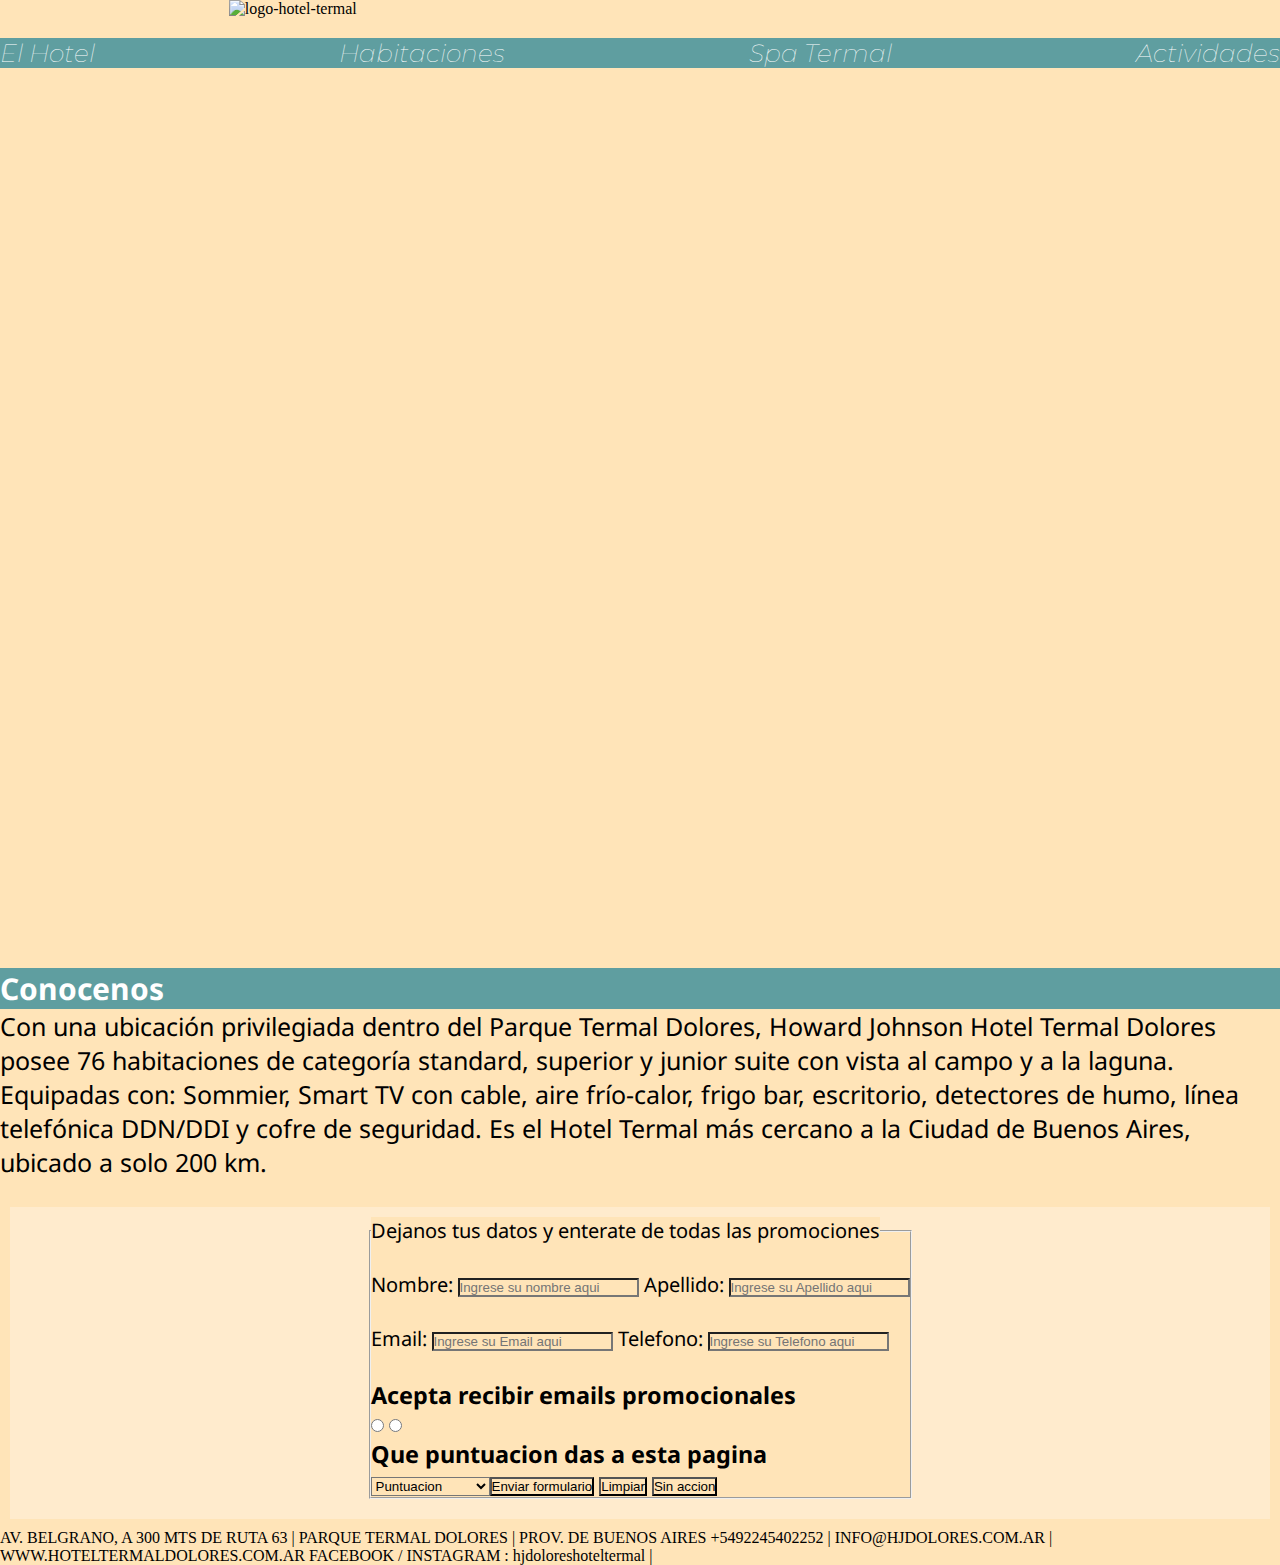
==== 1Index.html @ 066205ba "https://github.com/learostagno/HotelTermalDolores-RostagnoLeandro.git" ====
<!DOCTYPE html> <!-- DOCTYPER determina el tipo de documento, en este caso html-->
<html lang="es"> <!--determina el lenguaje-->
<head> <!-- Etiquetas que brindan informacion para desarrolladores y/o buscadores-->
    <meta charset="UTF-8"> <!--Conjunto de caracteres que vamos a utilizar por cada idioma (regiones)-->
    <meta http-equiv="X-UA-Compatible" content="IE=edge"> <!-- Determina la compatibilidad de distintos tipos de buscadores -->
    <meta name="viewport" content="width=device-width, initial-scale=1.0"> <!--Responsividad adaptable a distintos dispositivos-->
    <title>Document</title> <!--Titulo de nuestro documento -->
    <link rel="stylesheet" href="style.css">
    <link rel="shortcut icon" href="Imagenes/LOGO HOTEL.png">
    <link rel="preconnect" href="https://fonts.googleapis.com">
    <link rel="preconnect" href="https://fonts.gstatic.com" crossorigin>
    <link rel="preconnect" href="https://fonts.googleapis.com">
    <link rel="preconnect" href="https://fonts.gstatic.com" crossorigin>
    <link href="https://fonts.googleapis.com/css2?family=Montserrat:wght@600;800&display=swap" rel="stylesheet">
    <link rel="preconnect" href="https://fonts.googleapis.com">
    <link rel="preconnect" href="https://fonts.gstatic.com" crossorigin>
    <link href="https://fonts.googleapis.com/css2?family=Noto+Sans&display=swap" rel="stylesheet">

</head> <!-- Finaliza la etiqueta head -->
<body>
    <!-- Dentro de estas etiquetas, vemos el contenido completo de nuestra pagina / sitioweb -->
<header >

<nav class="headerleft">
    <div class="logo_hotel_caja">
        <img class="logo_hotel_subcaja" src="imagenes/LOGO HOTEL.png" width="500"  alt="logo-hotel-termal">  
    </div>
  
    <div class="logo_hotel_reserva">
        <img src="imagenes/Rererva ahora.png"alt="logo-hotel-termal">  
    </div>
</nav>

    <nav class="nav">
        <a class="nav_a" href="2elhotel.html">El Hotel</a>
        <a class="nav_a" href="3habitaciones.html">Habitaciones</a>
        <a class="nav_a" href="4spatermal.html">Spa Termal</a>
        <a class="nav_a" href="5actividades.html">Actividades</a>
    </nav>
</header>

<section>
    <div class="fondovideo">
        <iframe  class="video_back" width="560" height="300" src="https://www.youtube.com/embed/_9W0zaZW1eE" title="YouTube video player" frameborder="0" allow="accelerometer; autoplay; clipboard-write; encrypted-media; gyroscope; picture-in-picture" allowfullscreen></iframe>
    </div>
</section>

<section class="Grilla_titulos_y_parrafo">  
    <h1 class="Titulos"> Conocenos</h1> <!-- Subtitulo -->
        <p class="parrafo1">Con una ubicación privilegiada dentro del Parque Termal Dolores, Howard Johnson Hotel Termal Dolores posee 76 habitaciones de categoría standard, superior y junior suite con vista al campo y a la laguna. Equipadas con: Sommier, Smart TV con cable, aire frío-calor, frigo bar, escritorio, detectores de humo, línea telefónica DDN/DDI y cofre de seguridad.
        Es el Hotel Termal más cercano a la Ciudad de Buenos Aires, ubicado a solo 200 km.</p>
<br>
</section>

<footer >
    <form class="Formulario">
        <fieldset>
            <legend> Dejanos tus datos y enterate de todas las promociones</legend>
            <br>
            <label for="Nombre_Apellido"> Nombre:</label>
            <input type="text"name="Nombre_Apellido" placeholder="Ingrese su nombre aqui">
            <label for="Nombre_Apellido"> Apellido:</label>
            <input type="text"name="Nombre_Apellido" placeholder="Ingrese su Apellido aqui"><br><br>
            <label for="Email"> Email:</label>
            <input type="text"name="Email" placeholder="Ingrese su Email aqui">
            <label for="Telefono"> Telefono:</label>
            <input type="text"name="Telefono" placeholder="Ingrese su Telefono aqui"><br><br>
            <h3>Acepta recibir emails promocionales</h3>
            <input type="radio" name="Si" value="si">
            <input type="radio" name="No" value="No">
            <h3>Que puntuacion das a esta pagina</h3>
            <select name="Puntuacion">
            <option>Puntuacion</option>
            <option value="1"> 1 -MALO </option>
            <option value="2"> 2 -REGULAR </option>
            <option value="3"> 3 -BUENO </option>
            <option value="4"> 4 -MUY BUENO </option>
                <input type="submit" value="Enviar formulario">
                <input type="reset" value="Limpiar">
                <input type="button" value="Sin accion">
        </fieldset>
    </form>
    
</footer>

<aside class="publicidad">AV. BELGRANO, A 300 MTS DE RUTA 63  | PARQUE TERMAL DOLORES  | PROV. DE BUENOS AIRES
    +5492245402252 | INFO@HJDOLORES.COM.AR  | WWW.HOTELTERMALDOLORES.COM.AR  
     FACEBOOK / INSTAGRAM  : hjdoloreshoteltermal |</aside>
</body>
</html> <!-- Final de todo -->
---- style.css ----
*{
    padding: 0;
    margin: 0;
    background: rgb(255, 228, 184);
    text-decoration:none;
}

.headerleft{
    display: grid;
    grid-template-columns: auto auto ;
}

.logo_hotel_subcaja{
    display: flex;
    margin:auto;
    justify-content: center;
    flex-wrap: nowrap;
    margin-bottom: 20px;
    align-items: center;
}
.logo_hotel_reserva{
    display: flex;
    justify-content: center;
    flex-wrap: nowrap;
    align-items: center;
  
}
.nav{
    display: grid;
    grid-template-columns: auto auto auto auto;
    align-items: center;
    justify-content: space-between;
    font-family: 'Montserrat', sans-serif;
    font-style: normal;
    font-weight: lighter;
    background: cadetblue;
    color: rgb(255, 255, 255);
}

.nav_a{
    display: flex;
    justify-content: center;
    color: black;
    font-size:40px;
    font-style: oblique;
    background: cadetblue;
    color: rgb(255, 255, 255);
}

.fondovideo{
    display: grid;
    grid-template-columns: auto;
    background: black;
}

.video_back{
    display: flex;
    height: 100vh;
    width: 100vw;
    align-items: center;
    margin: auto;
    justify-content: center;
}
.Grilla_titulos_y_parrafo{
    display: grid;
    grid-template-columns: auto;
    grid-template-rows: auto auto;
}
.Grilla_titulos_y_parrafo1{
    display: grid;
    grid-template-columns: auto;
    grid-template-rows: auto auto;
}

.Titulos{
    display: flex;
    justify-content: flex-start;
    font-size: 55px;
    font-family: 'Noto Sans', sans-serif; 
    background: cadetblue;
    color: rgb(255, 255, 255);
}

.parrafo1{    
    display: flex;
    justify-content: flex-start;
    font-size: 25px;
    font-family: 'Noto Sans', sans-serif; 
    border: 25px cornsilk;
}

.Subtitulos_e_imagenes{
    display: grid;
    grid-template-columns: auto auto;
    padding: auto;
    margin: 20px;
    font-size: 30px;
    font-family: 'Noto Sans', sans-serif; 
    font-style: italic;
}
.textotitulohabitacion{
    display: flex;
    justify-content: center;
    font-size: 30px;
}
.Titulohabitacion{
    display: flex;
    justify-content: center;
    flex-direction: column;
    margin:10;
    border: 100px solid transparent;
}

.listadoactividades{
    font-size: 30px;
    font-family: 'Noto Sans', sans-serif; 
    font-style: italic;
    margin: 20px;
    justify-content: space-between 100px
}

.Imagen1{
    border-radius: 10%;
    padding-right: 10px;
}

.Formulario{
    display: flex;
    background-color: blanchedalmond;
    margin-top: 100px;
    justify-content: center;
    padding: 10px 50px 20px;
    margin: 10px;
    align-items: center;
    font-family: 'Noto Sans', sans-serif;
    font-size: 20px;
}

.publicidad{
    display: flex;
    justify-content: center;
    justify-items: center;
    align-items: center;
}

/* Aca modifico a una medida */

@media only screen and (max-width: 1300px) {
    *{
        padding: 0;
        margin: 0;
        background: rgb(255, 228, 184);
        text-decoration:none;
    }
    .logo_hotel_subcaja{
        display: flex;
        width: 35%;
        margin:auto;
        justify-content: center;
        flex-wrap: nowrap;
        margin-bottom: 20px;
        align-items: center;
    }

    .logo_hotel_reserva{
        display: none; 
    }

    .nav_a{
        display: flex;
        justify-content: center;
        color: black;
        font-size:25px;
        font-style: oblique;
        background: cadetblue;
        color: rgb(255, 255, 255);
    }

    .Titulos{
        display: flex;
        justify-content: flex-start;
        font-size: 30px;
        font-family: 'Noto Sans', sans-serif; 
        background: cadetblue;
        color: rgb(255, 255, 255);
    }

    .Subtitulos_e_imagenes{
        display: grid;
        grid-template-columns: auto auto;
        padding: auto;
        margin: 20px;
        font-size: 20px;
        font-family: 'Noto Sans', sans-serif; 
        font-style: italic;
        }
    
        .textotitulohabitacion{
        display: flex;
        justify-content: center;
        font-size: 20px;
        }
    
        .Titulohabitacion{
        display: inline;
        justify-content: center;
        flex-direction: column;
        margin:10px;
        border: 10px solid transparent;
        }
    
        .Imagen1{
        display: flex;
        justify-content:   center ;
        width: 70%;
        height: 50%;
        border-radius: 10%;
        padding-right: 10px;
        }

}

/* Aca modifico a otra medida */

@media only screen and (max-width: 800px) {
    *{
        padding: 0;
        margin: 0;
        background: rgb(255, 228, 184);
        text-decoration:none;
    }

    .headerleft{
        display: grid;
        grid-template-columns: auto auto ;
    }

    .logo_hotel_subcaja{
        display: flex;
        width: 35%;
        margin:auto;
        justify-content: center;
        flex-wrap: nowrap;
        margin-bottom: 20px;
        align-items: center;
    }

    .logo_hotel_reserva{
        display: none; 
    }
    
    .nav_a{
        display: flex;
        justify-content: center;
        color: black;
        font-size:15px;
        font-style: oblique;
        background: cadetblue;
        color: rgb(255, 255, 255);
    }

    .fondovideo{
        display: grid;
        grid-template-columns: auto;
        background: rgba(0, 0, 0, 0.438);
    }
    
    .video_back{
        display: flex;
        height: 100%;
        width: 100%;
        align-items: center;
        margin: auto;
        justify-content: center;
    }

    .Titulos{
        display: flex;
        justify-content: flex-start;
        font-size: 15px;
        font-family: 'Noto Sans', sans-serif; 
        background: cadetblue;
        color: rgb(255, 255, 255);
    }

    
    .parrafo1{    
    display: flex;
    justify-content: flex-start;
    font-size: 12px;
    font-family: 'Noto Sans', sans-serif; 
    border: 25px cornsilk;
    }

    .Subtitulos_e_imagenes{
    display: grid;
    grid-template-columns: auto auto;
    padding: auto;
    margin: 20px;
    font-size: 10px;
    font-family: 'Noto Sans', sans-serif; 
    font-style: italic;
    }

    .textotitulohabitacion{
    display: flex;
    justify-content: center;
    font-size: 10px;
    }

    .Titulohabitacion{
    display: inline;
    justify-content: center;
    flex-direction: column;
    margin:10px;
    border: 10px solid transparent;
    }

    .Imagen1{
    display: flex;
    justify-content:   center ;
    width: 40%;
    height: 50%;
    border-radius: 10%;
    padding-right: 10px;
    }

.listadoactividades{
    font-size: 10px;
    font-family: 'Noto Sans', sans-serif; 
    font-style: italic;
    margin: 20px;
    justify-content: space-between 100px
}

.Formulario{
    display: flex;
    background-color: blanchedalmond;
    margin-top: 100px;
    justify-content: center;
    padding: 10px 30px 20px;
    margin: 10px;
    align-items: center;
    font-family: 'Noto Sans', sans-serif;
    font-size: 10px;
}

.publicidad{
    display: flex;
    font-size: small;
    justify-content: center;
    justify-items: center;
    align-items: center;
}
/* El porque de dos es debido a que me quedan espacios en mi web y prefiero que este completa */

}
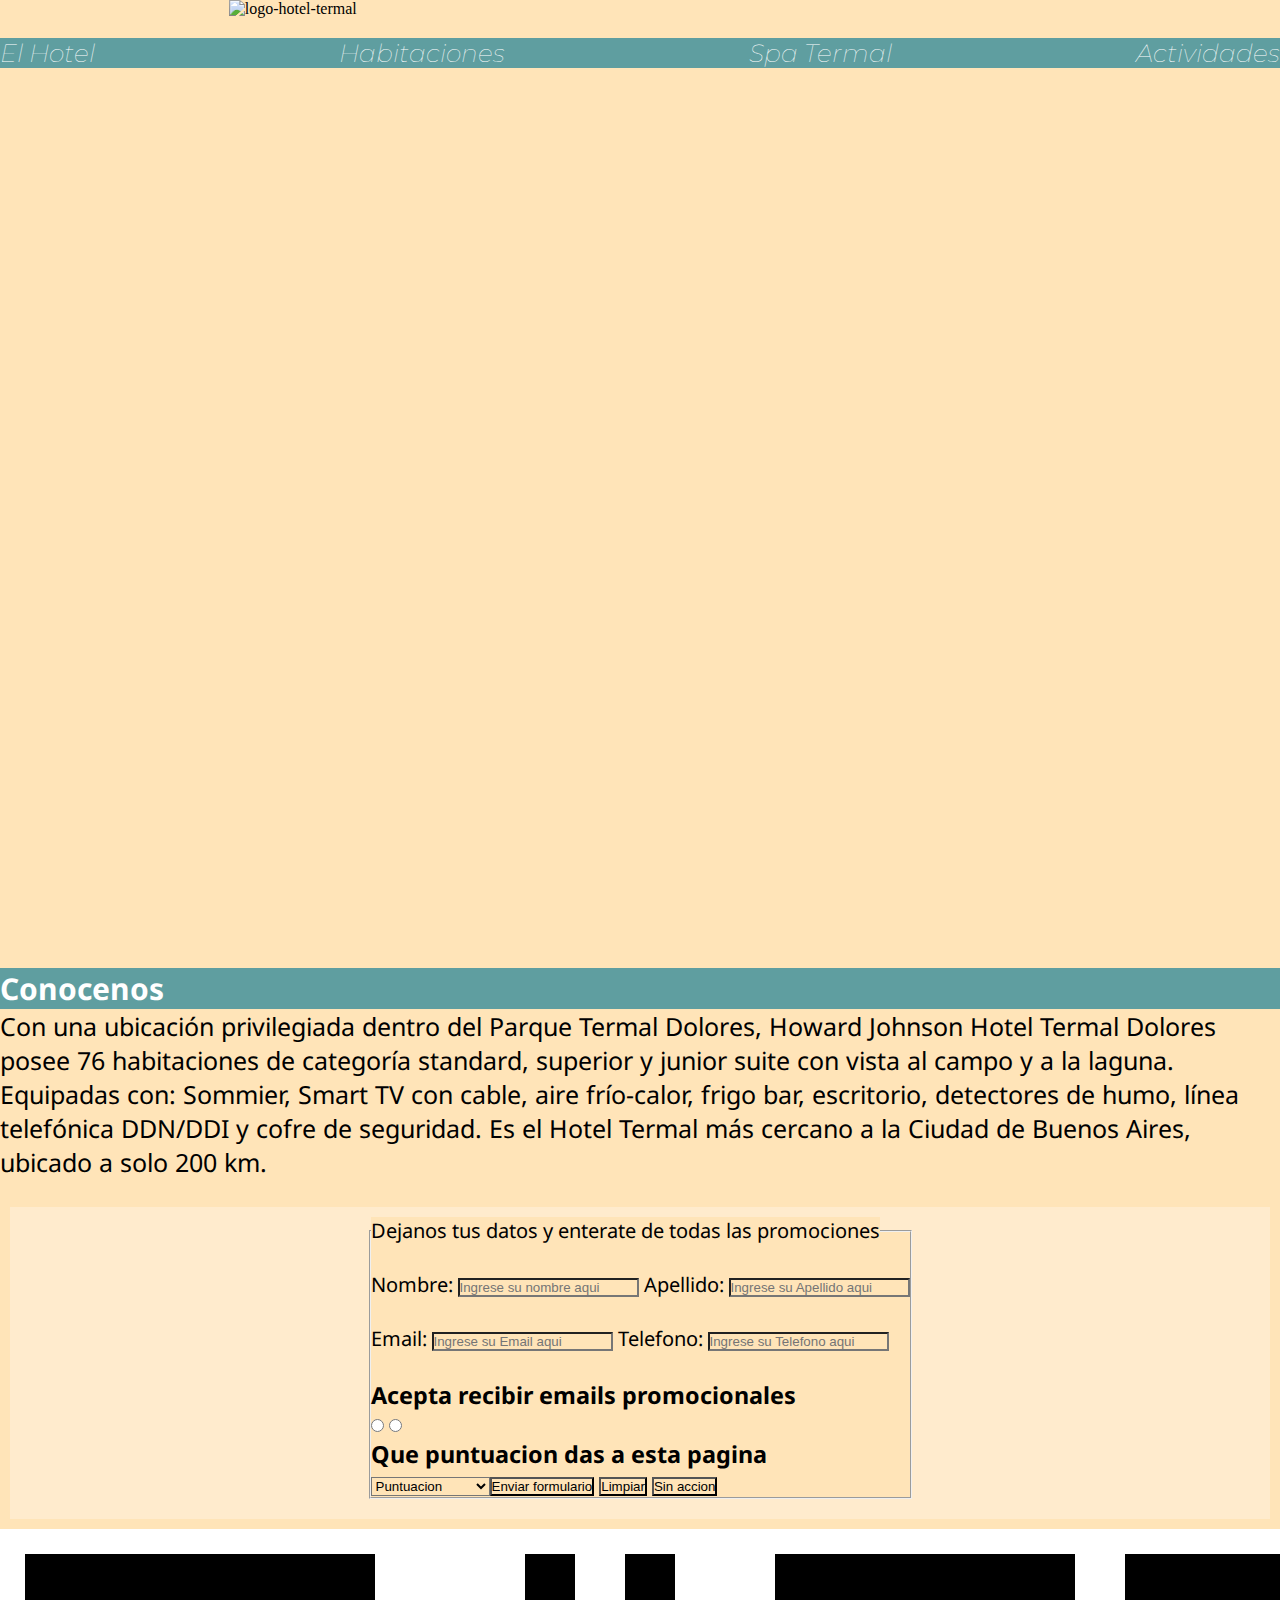
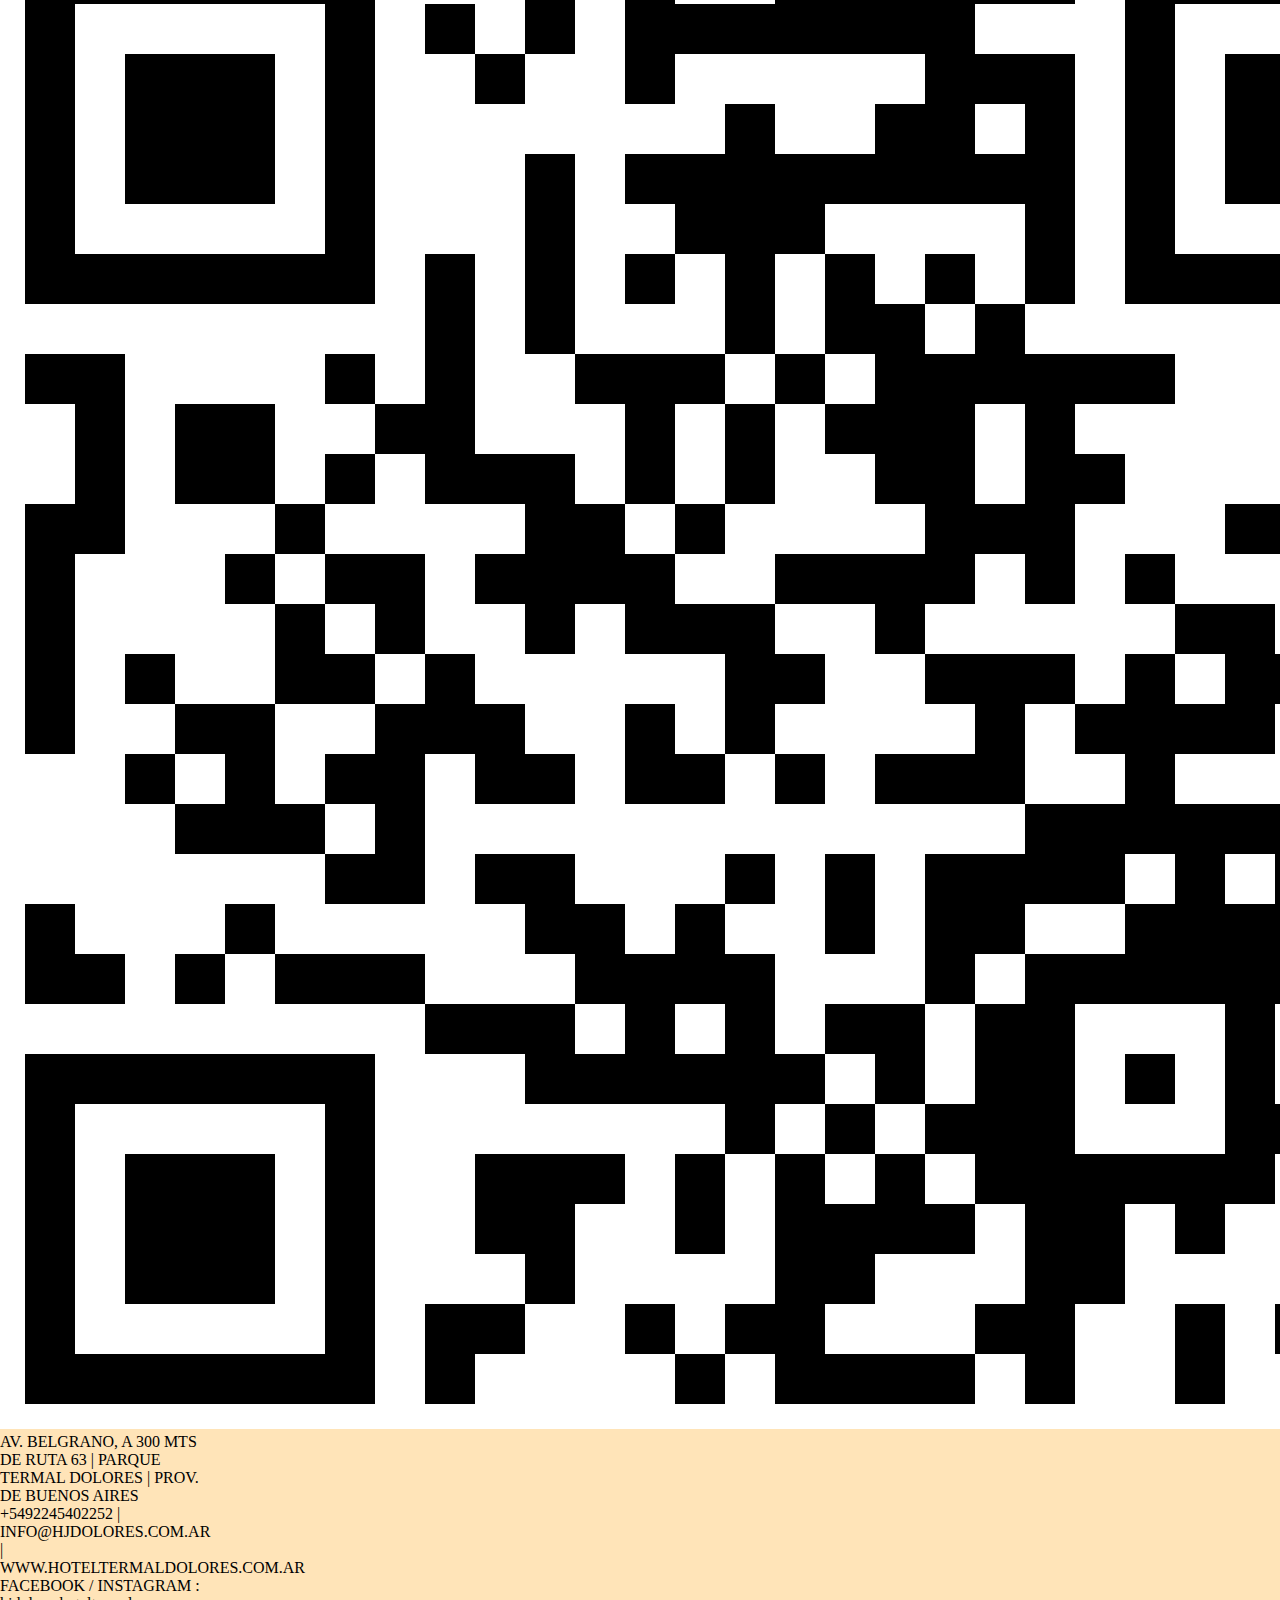
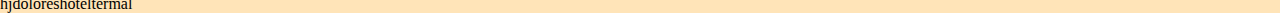
==== commit 18536b79: "main" ====
--- a/1Index.html
+++ b/1Index.html
@@ -5,6 +5,7 @@
     <meta http-equiv="X-UA-Compatible" content="IE=edge"> <!-- Determina la compatibilidad de distintos tipos de buscadores -->
     <meta name="viewport" content="width=device-width, initial-scale=1.0"> <!--Responsividad adaptable a distintos dispositivos-->
     <title>Document</title> <!--Titulo de nuestro documento -->
+    <link href="https://cdn.jsdelivr.net/npm/bootstrap@5.1.3/dist/css/bootstrap.min.css" rel="stylesheet" integrity="sha384-1BmE4kWBq78iYhFldvKuhfTAU6auU8tT94WrHftjDbrCEXSU1oBoqyl2QvZ6jIW3" crossorigin="anonymous">
     <link rel="stylesheet" href="style.css">
     <link rel="shortcut icon" href="Imagenes/LOGO HOTEL.png">
     <link rel="preconnect" href="https://fonts.googleapis.com">
@@ -83,8 +84,16 @@
     
 </footer>
 
-<aside class="publicidad">AV. BELGRANO, A 300 MTS DE RUTA 63  | PARQUE TERMAL DOLORES  | PROV. DE BUENOS AIRES
-    +5492245402252 | INFO@HJDOLORES.COM.AR  | WWW.HOTELTERMALDOLORES.COM.AR  
-     FACEBOOK / INSTAGRAM  : hjdoloreshoteltermal |</aside>
+<div class="card" class="mx-auto" style="width: 200px;">
+    <img src="Imagenes/qrcode_6360832_.png" class="rounded mx-auto d-block" alt="qrhotel">
+        <div class="card-body">
+            <p class="card-text">AV. BELGRANO, A 300 MTS DE RUTA 63  | PARQUE TERMAL DOLORES  | PROV. DE BUENOS AIRES
+            +5492245402252 | INFO@HJDOLORES.COM.AR  | WWW.HOTELTERMALDOLORES.COM.AR  
+            FACEBOOK / INSTAGRAM  : hjdoloreshoteltermal</p>
+    
+         </div>
+</div>
+
+<script src="https://cdn.jsdelivr.net/npm/bootstrap@5.1.3/dist/js/bootstrap.bundle.min.js" integrity="sha384-ka7Sk0Gln4gmtz2MlQnikT1wXgYsOg+OMhuP+IlRH9sENBO0LRn5q+8nbTov4+1p" crossorigin="anonymous"></script>
 </body>
 </html> <!-- Final de todo --> --- a/style.css
+++ b/style.css
@@ -142,6 +142,8 @@
     justify-items: center;
     align-items: center;
 }
+
+
 
 /* Aca modifico a una medida */
 
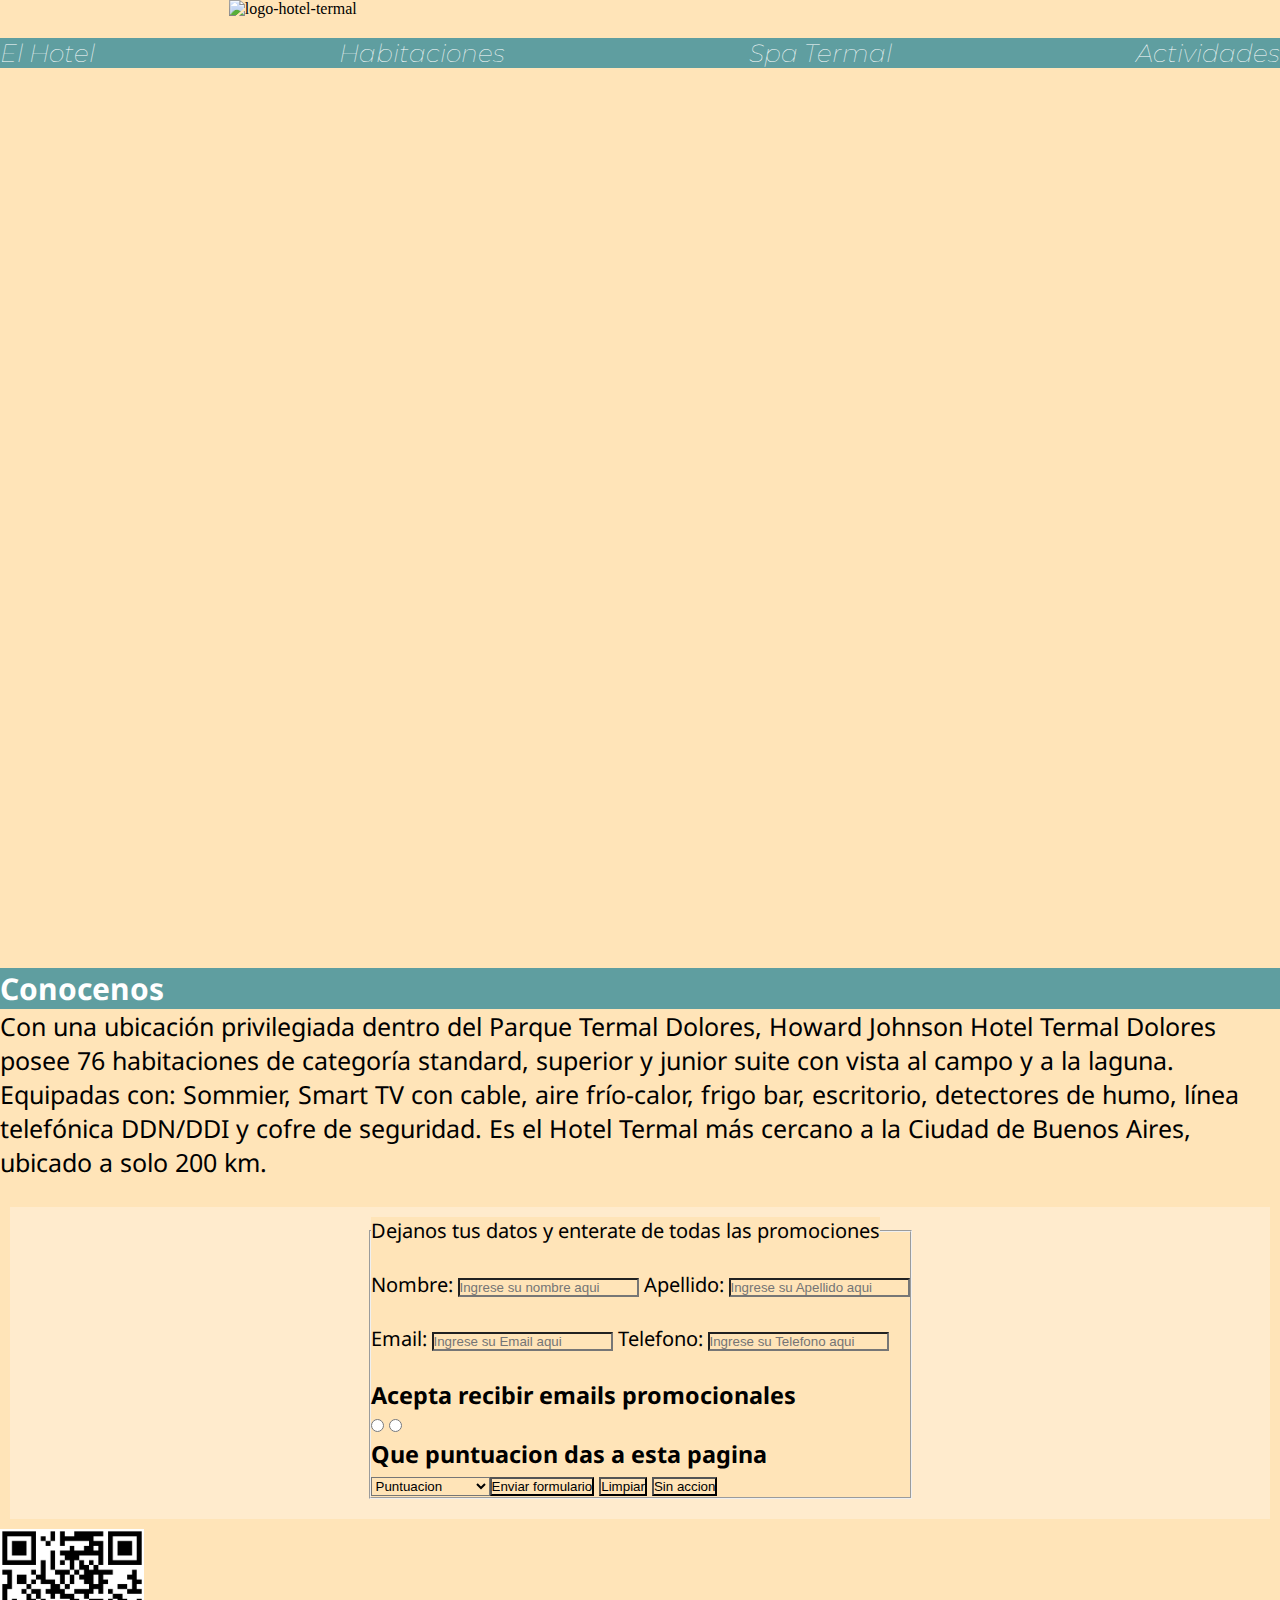
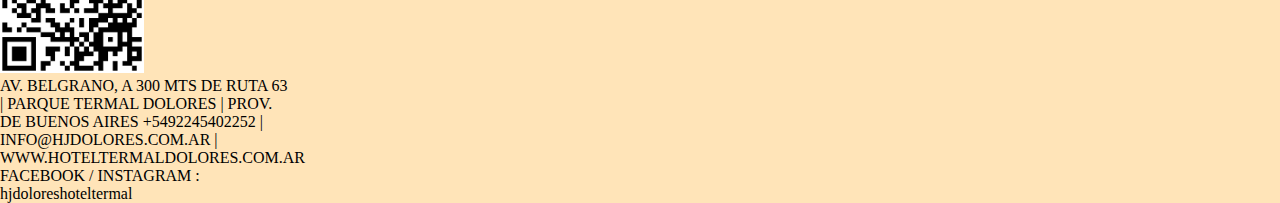
==== commit 7c53856b: "main" ====
--- a/1Index.html
+++ b/1Index.html
@@ -84,14 +84,15 @@
     
 </footer>
 
-<div class="card" class="mx-auto" style="width: 200px;">
-    <img src="Imagenes/qrcode_6360832_.png" class="rounded mx-auto d-block" alt="qrhotel">
+<div class="card mx-auto" style="width: 18rem;">
+    <div >
+        <img src="Imagenes/qrcode_6360832_.png" class="rounded mx-auto d-block" style="width: 50%;height: 50%;" alt="qrhotel">
         <div class="card-body">
-            <p class="card-text">AV. BELGRANO, A 300 MTS DE RUTA 63  | PARQUE TERMAL DOLORES  | PROV. DE BUENOS AIRES
-            +5492245402252 | INFO@HJDOLORES.COM.AR  | WWW.HOTELTERMALDOLORES.COM.AR  
-            FACEBOOK / INSTAGRAM  : hjdoloreshoteltermal</p>
-    
-         </div>
+        <p class="card-text">AV. BELGRANO, A 300 MTS DE RUTA 63  | PARQUE TERMAL DOLORES  | PROV. DE BUENOS AIRES
+        +5492245402252 | INFO@HJDOLORES.COM.AR  | WWW.HOTELTERMALDOLORES.COM.AR  
+         FACEBOOK / INSTAGRAM  : hjdoloreshoteltermal</p>
+        </div>
+    </div>
 </div>
 
 <script src="https://cdn.jsdelivr.net/npm/bootstrap@5.1.3/dist/js/bootstrap.bundle.min.js" integrity="sha384-ka7Sk0Gln4gmtz2MlQnikT1wXgYsOg+OMhuP+IlRH9sENBO0LRn5q+8nbTov4+1p" crossorigin="anonymous"></script>
